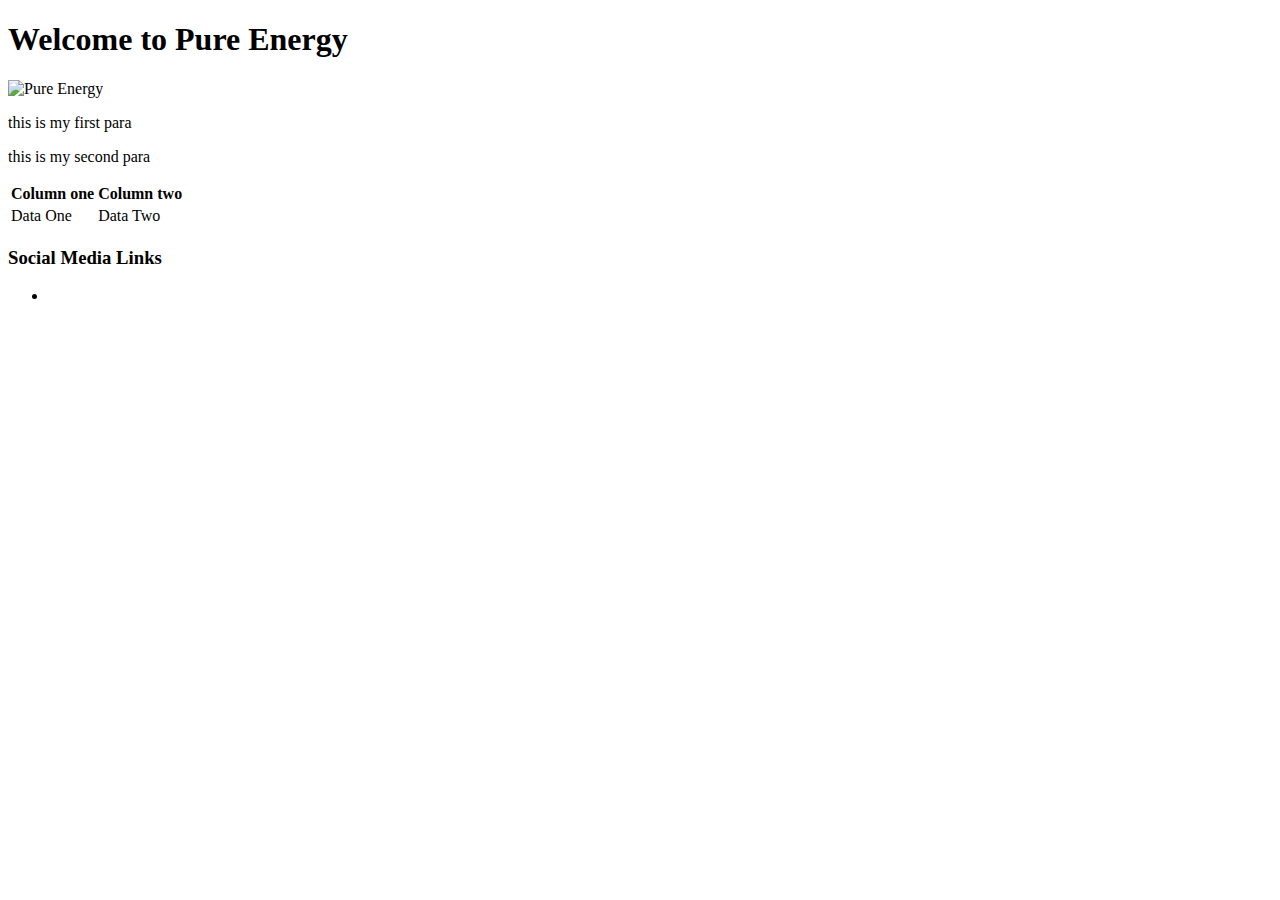
==== Jyamada.html @ b1422b46 "first commit" ====
﻿<!DOCTYPE html>
<html lang="en-us">
<head>
  <meta charset="UTF-8">
  <title>Activity 1: Basic HTML Bio</title>
</head>

<body>
    <h1>Welcome to Pure Energy</h1>
    <img src="https://cdn.skim.gs/image/upload/ar_1.91,c_fit,f_auto,fl_lossy,h_600,q_auto/rjb53vfydwrle5fkhr8d" alt="Pure Energy"><img>
    <p> this is my first para</p>
    <p> this is my second para</p>
    <table>
        <thead>
            <tr><th>Column one</th><th>Column two</th></tr>
        </thead>
        <tbody>
            <tr><td>Data One</td><td>Data Two</td></tr>


        </tbody>
    </table>
    <h3>Social Media Links</h3>
    <ul>
        <li><a href="https://www.linkedin.com/in/jeff-yamada-46b96ba/"> </a>
               
               
               
               </li>


    </ul>
</body>

</html>
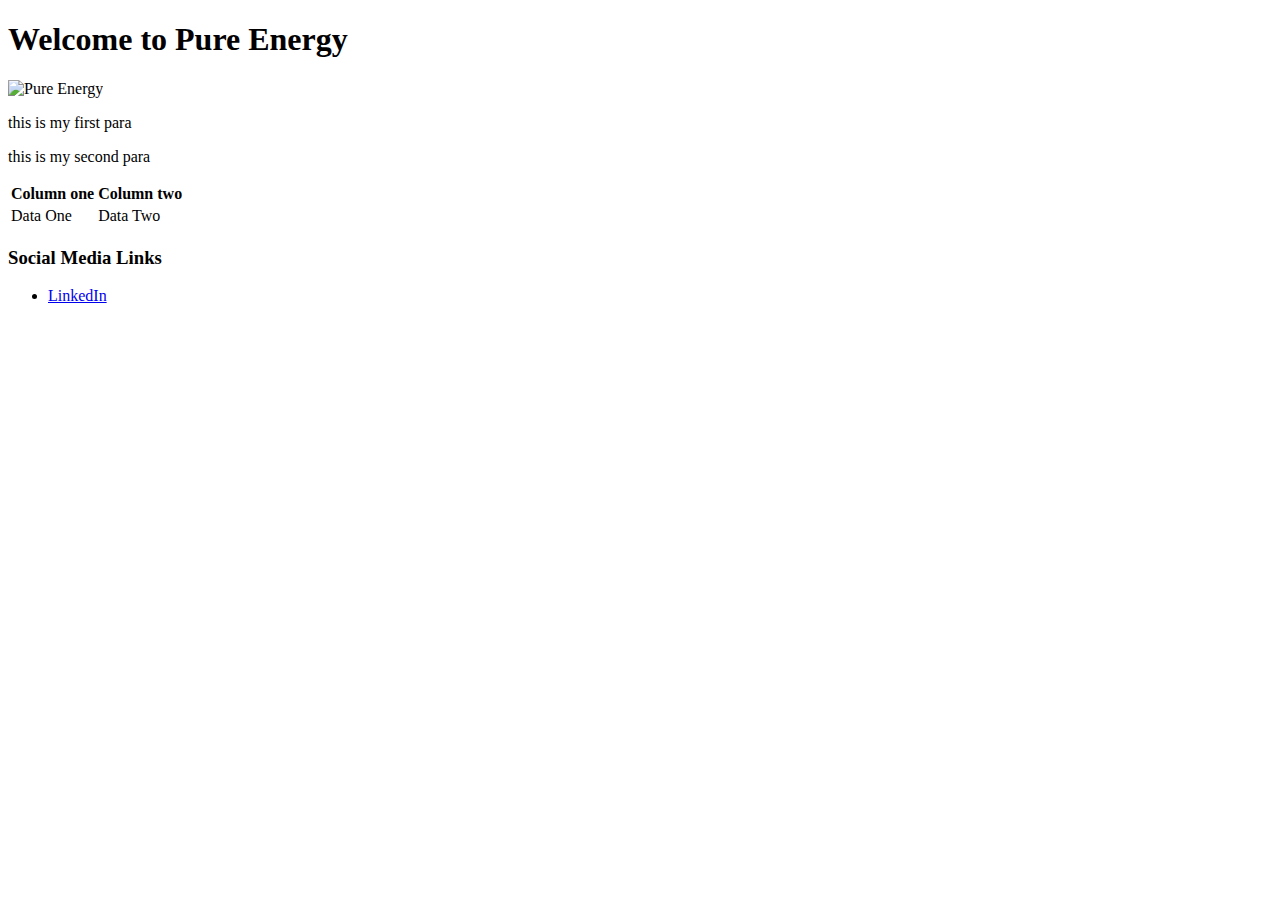
==== commit d7da8655: "4th commit" ====
--- a/Jyamada.html
+++ b/Jyamada.html
@@ -22,7 +22,7 @@
     </table>
     <h3>Social Media Links</h3>
     <ul>
-        <li><a href="https://www.linkedin.com/in/jeff-yamada-46b96ba/"> </a>
+        <li><a href="https://www.linkedin.com/in/jeff-yamada-46b96ba/"> LinkedIn </a>
                
                
                
